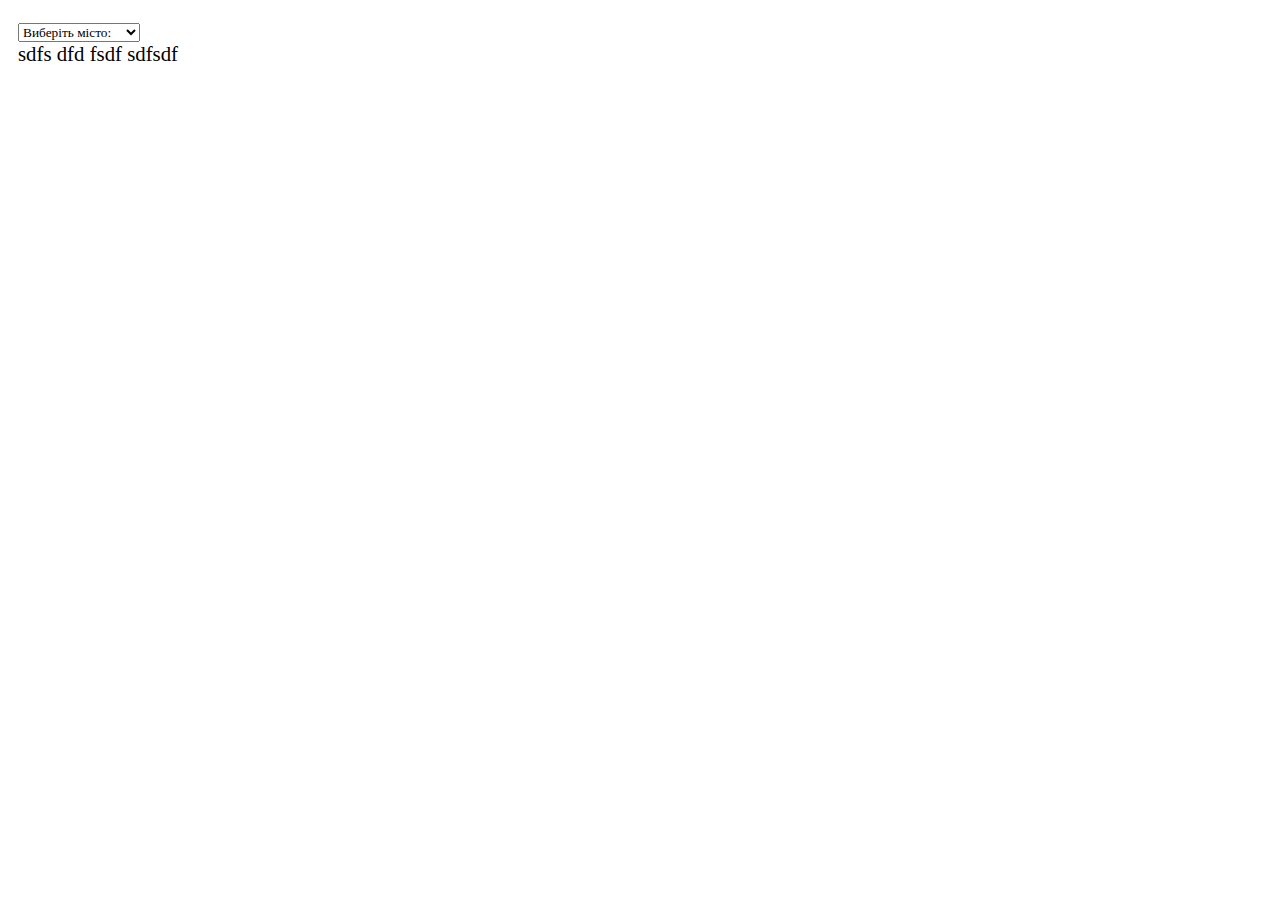
==== Weather/index.html @ d5f8a88f "weather add" ====
<!DOCTYPE html>
<html>
<head>
	<title>Weather site</title>
	<meta charset="utf-8">

	<link rel="stylesheet" type="text/css" href="css/main.css">
	
	<script src="js/jquery-3.2.1.min.js" type="text/javascript"></script>
</head>

<body>

<select class="form-controll" id="city">
	 <option value="0">Виберіть місто:</option>
	 <option value="691650">Тернопіль</option>
	 <option value="707471">Івано-Франківськ</option>
	 <option value="703448">Київ</option>
</select>


<div id=main>sdfs dfd fsdf sdfsdf</div>	



<script src="js/main.js" type="text/javascript"></script>
</body>
</html>
---- Weather/css/main.css ----
body{
	padding: 10px 10px;
	font-family: Verdana;	
	font-size: 1.3em;
}
select{
	position: all;
	font-family: Verdana;
	font-size: 16;
}
//*#main{
	padding: 40px;
}//
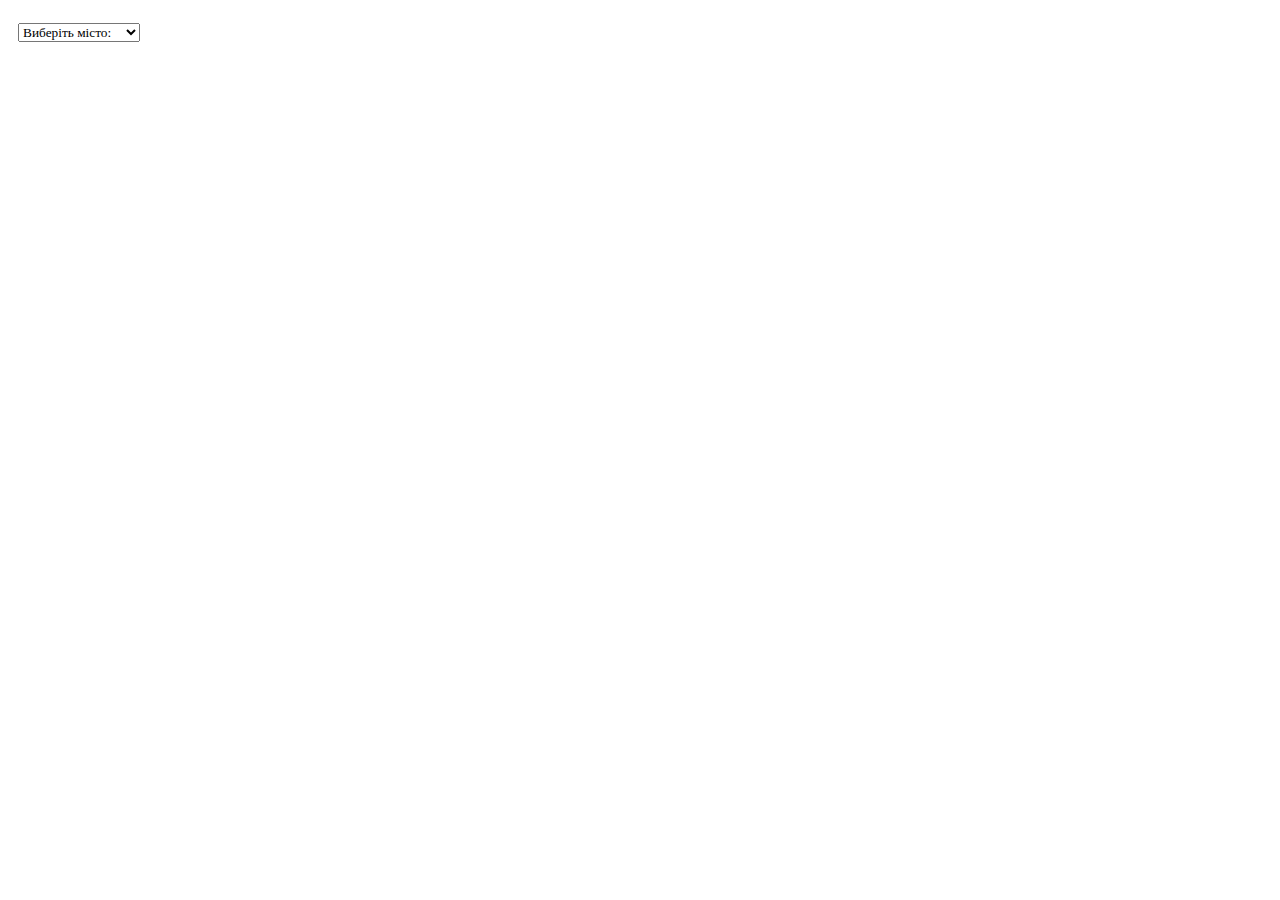
==== commit 5a757071: "weather main.js add" ====
--- a/Weather/index.html
+++ b/Weather/index.html
@@ -3,26 +3,23 @@
 <head>
 	<title>Weather site</title>
 	<meta charset="utf-8">
+	<link rel="stylesheet" type="text/css" href="css/main.css">
+	<script src="js/jquery-3.2.1.min.js" type="text/javascript"></script>
+	<script src="js/main.js" type="text/javascript"></script>
 
-	<link rel="stylesheet" type="text/css" href="css/main.css">
-	
-	<script src="js/jquery-3.2.1.min.js" type="text/javascript"></script>
 </head>
 
 <body>
 
-<select class="form-controll" id="city">
-	 <option value="0">Виберіть місто:</option>
+<select id="city">
+	 <option disabled selected>Виберіть місто:</option>
 	 <option value="691650">Тернопіль</option>
 	 <option value="707471">Івано-Франківськ</option>
 	 <option value="703448">Київ</option>
 </select>
 
+<!--<button type="button" onclick="selectID()">Try it</button>-->
 
-<div id=main>sdfs dfd fsdf sdfsdf</div>	
-
-
-
-<script src="js/main.js" type="text/javascript"></script>
+<div class=main></div>	
 </body>
 </html>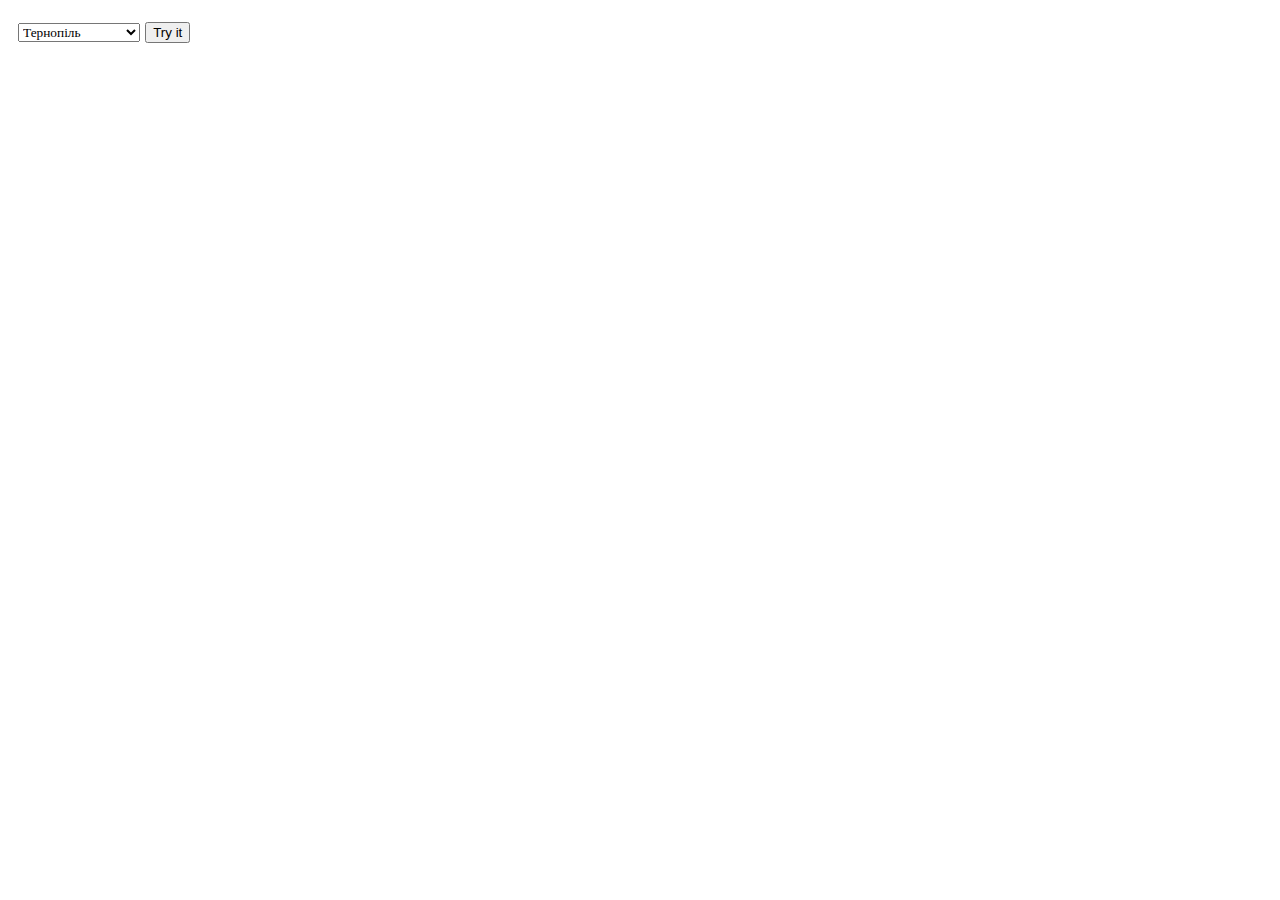
==== commit e383dc56: "main chainges" ====
--- a/Weather/index.html
+++ b/Weather/index.html
@@ -5,21 +5,22 @@
 	<meta charset="utf-8">
 	<link rel="stylesheet" type="text/css" href="css/main.css">
 	<script src="js/jquery-3.2.1.min.js" type="text/javascript"></script>
-	<script src="js/main.js" type="text/javascript"></script>
+	
 
 </head>
 
 <body>
 
 <select id="city">
-	 <option disabled selected>Виберіть місто:</option>
+	 <option disabled selected"">Виберіть місто:</option>
 	 <option value="691650">Тернопіль</option>
 	 <option value="707471">Івано-Франківськ</option>
 	 <option value="703448">Київ</option>
 </select>
 
-<!--<button type="button" onclick="selectID()">Try it</button>-->
+<button type="button" onclick="selectID()">Try it</button>
+<script src="js/main.js" type="text/javascript"></script>
 
-<div class=main></div>	
+<div id="main"></div>	
 </body>
 </html>